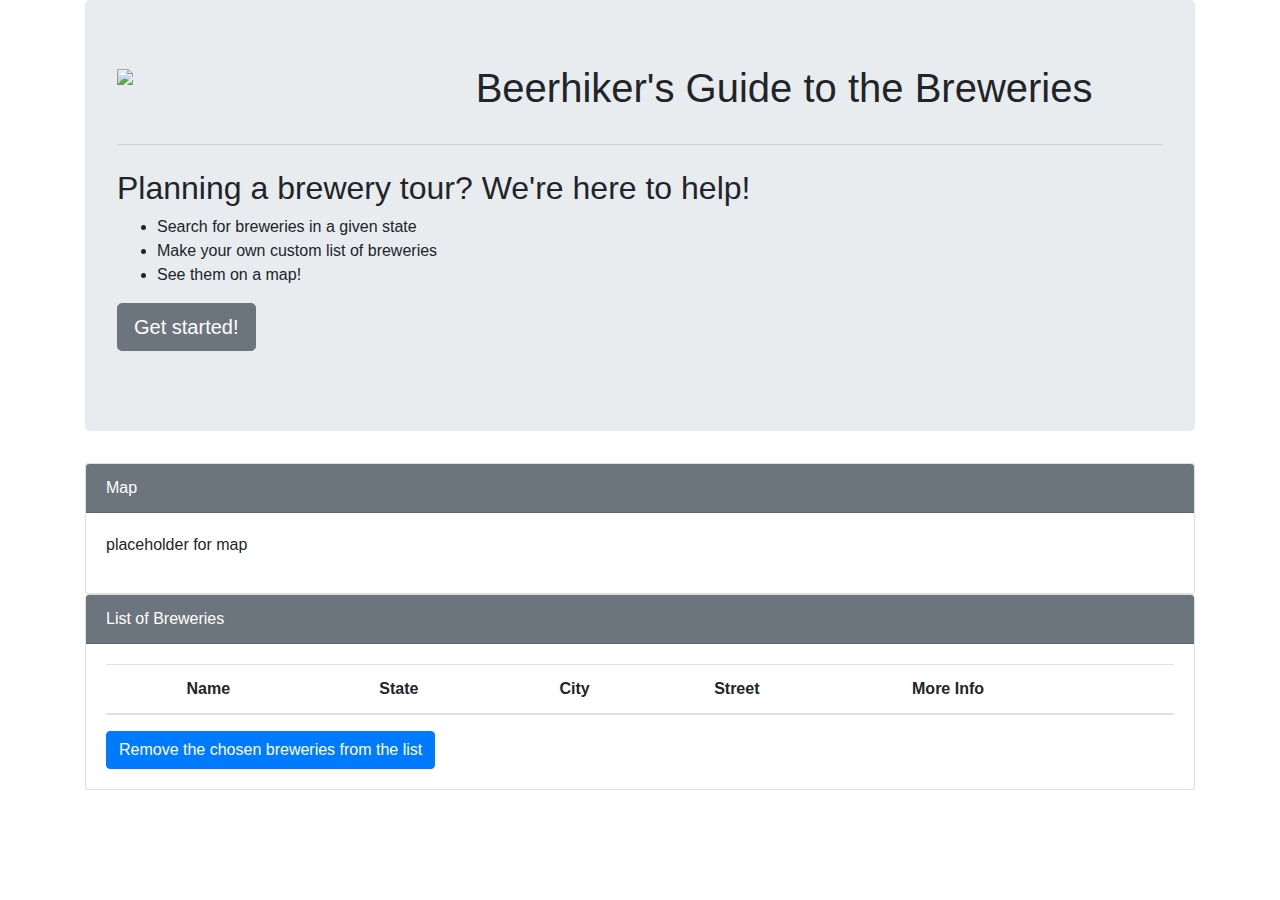
==== index.html @ 143a1a0d "almost working modal" ====
<!DOCTYPE html>
<html lang="en">
<head>
    <meta charset="UTF-8">
    <meta name="viewport" content="width=device-width, initial-scale=1.0">
    <meta http-equiv="X-UA-Compatible" content="ie=edge">
    <title>Document</title>
    <link rel="stylesheet" href="https://stackpath.bootstrapcdn.com/bootstrap/4.3.1/css/bootstrap.min.css" integrity="sha384-ggOyR0iXCbMQv3Xipma34MD+dH/1fQ784/j6cY/iJTQUOhcWr7x9JvoRxT2MZw1T" crossorigin="anonymous">

    <script src="https://cdnjs.cloudflare.com/ajax/libs/jquery/3.2.1/jquery.min.js"></script>
    <link rel="stylesheet" href="assets/style.css">

</head>
<body>
  <div class="container"  >
    <div class="jumbotron">
      <div class="row">
          <div class="col-sm-4">
            <img class="leftimage" src="assets/images/beerflight.jpg">
          </div>
          <div class="col-sm-8">
              <h1>Beerhiker's Guide to the Breweries</h1>
          </div>
      </div>
      <hr class="my-4">
      <h2>Planning a brewery tour? We're here to help!</h2>
      <ul >
          <li>Search for breweries in a given state</li>
          <li>Make your own custom list of breweries</li>
          <li>See them on a map!</li>
      </ul>
      <p class="lead">
          <a class="btn btn-secondary btn-lg" href="forms.html" role="button">Get started!</a>
      </p>
    </div>
    
    <div class="card">
        <div class="card-header bg-secondary text-white">
          Map
        </div>
        <div class="card-body">
          <p>placeholder for map</p>
        </div>
      </div>

      <div class="card">
        <div class="card-header bg-secondary text-white">
          List of Breweries
        </div>
        <div class="card-body">
            <table class="table">
                <thead>
                    <tr>
                    <th scope="col"> </th>
                    <th scope="col">Name</th>
                    <th scope="col">State</th>
                    <th scope="col">City</th>
                    <th scope="col">Street</th>
                    <th scope="col">More Info</th>
                    </tr>
                </thead>
                <tbody id="list-area">

                </tbody>
                
                
              
            </table>
            <button type="submit" class="btn btn-primary" id="remove-button">Remove the chosen breweries from the list</button>
          </div>
        </div>
      </div>


    
  
    
    
    
     
      <script src="https://cdnjs.cloudflare.com/ajax/libs/popper.js/1.14.7/umd/popper.min.js" integrity="sha384-UO2eT0CpHqdSJQ6hJty5KVphtPhzWj9WO1clHTMGa3JDZwrnQq4sF86dIHNDz0W1" crossorigin="anonymous"></script>
      <script src="https://stackpath.bootstrapcdn.com/bootstrap/4.3.1/js/bootstrap.min.js" integrity="sha384-JjSmVgyd0p3pXB1rRibZUAYoIIy6OrQ6VrjIEaFf/nJGzIxFDsf4x0xIM+B07jRM" crossorigin="anonymous"></script>
      <script src="assets/javascript/app.js"></script>  
  </div>


  <div class="modal fade" id="exampleModalLong" tabindex="-1" role="dialog" aria-labelledby="exampleModalLongTitle" aria-hidden="true">
      <div class="modal-dialog" role="document">
        <div class="modal-content">
          <div class="modal-header">
            <h5 class="modal-title" id="exampleModalLongTitle modalTitle">Modal title</h5>
            <button type="button" class="close" data-dismiss="modal" aria-label="Close">
              <span aria-hidden="true">&times;</span>
            </button>
          </div>
          <div class="modal-body">
            ...
          </div>
          <div class="modal-footer">
            <button type="button" class="btn btn-secondary" data-dismiss="modal">Close</button>
            <button type="button" class="btn btn-primary">Save changes</button>
          </div>
        </div>
      </div>
    </div>

</body>
</html>
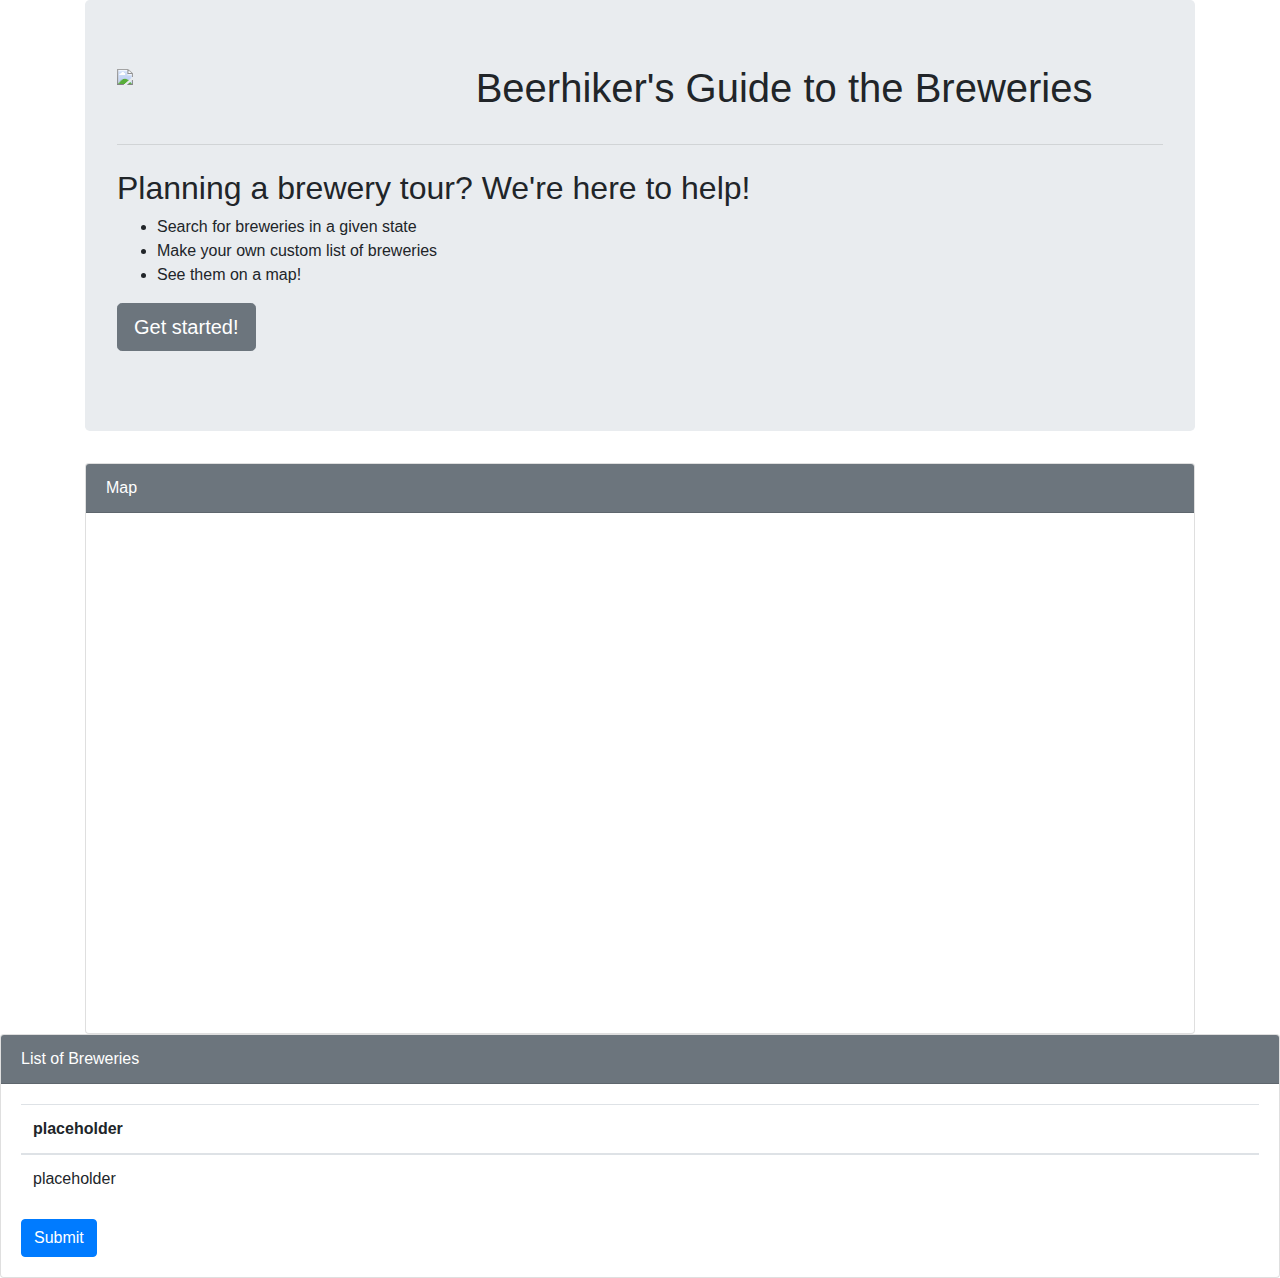
==== commit 3d006fc4: "initial Here map code" ====
--- a/index.html
+++ b/index.html
@@ -5,11 +5,27 @@
     <meta name="viewport" content="width=device-width, initial-scale=1.0">
     <meta http-equiv="X-UA-Compatible" content="ie=edge">
     <title>Document</title>
+    
+    
+    <!-- JQuery JS -->
+    <script src="https://cdnjs.cloudflare.com/ajax/libs/jquery/3.2.1/jquery.min.js"></script>
+    
+    <!-- Map Responsiveness for Mobile -->
+    <meta name="viewport" content="initial-scale=1.0, width=device-width" />
+
+    <!-- Here Maps Links  -->
+    <link rel="stylesheet" type="text/css" href="https://js.api.here.com/v3/3.1/mapsjs-ui.css" />
+    <script type="text/javascript" src="https://js.api.here.com/v3/3.1/mapsjs-core.js"></script>
+    <script type="text/javascript" src="https://js.api.here.com/v3/3.1/mapsjs-service.js"></script>
+    <script type="text/javascript" src="https://js.api.here.com/v3/3.1/mapsjs-ui.js"></script>
+    <script type="text/javascript" src="https://js.api.here.com/v3/3.1/mapsjs-mapevents.js"></script>
+      
+    <!-- Bootstrap CSS -->
     <link rel="stylesheet" href="https://stackpath.bootstrapcdn.com/bootstrap/4.3.1/css/bootstrap.min.css" integrity="sha384-ggOyR0iXCbMQv3Xipma34MD+dH/1fQ784/j6cY/iJTQUOhcWr7x9JvoRxT2MZw1T" crossorigin="anonymous">
 
-    <script src="https://cdnjs.cloudflare.com/ajax/libs/jquery/3.2.1/jquery.min.js"></script>
+    <!-- Project CSS -->
     <link rel="stylesheet" href="assets/style.css">
-
+    
 </head>
 <body>
   <div class="container"  >
@@ -39,7 +55,8 @@
           Map
         </div>
         <div class="card-body">
-          <p>placeholder for map</p>
+          <div style="width: 640px; height: 480px" id="mapContainer"></div>
+        </div>
         </div>
       </div>
 
@@ -51,22 +68,18 @@
             <table class="table">
                 <thead>
                     <tr>
-                    <th scope="col"> </th>
-                    <th scope="col">Name</th>
-                    <th scope="col">State</th>
-                    <th scope="col">City</th>
-                    <th scope="col">Street</th>
-                    <th scope="col">More Info</th>
+                    <th scope="col">placeholder</th>
+                    
                     </tr>
                 </thead>
-                <tbody id="list-area">
-
+                <tbody>
+                    <tr>
+                        <td>placeholder</td>
+                    </tr>
                 </tbody>
-                
-                
               
             </table>
-            <button type="submit" class="btn btn-primary" id="remove-button">Remove the chosen breweries from the list</button>
+            <input class="btn btn-primary" type="submit" value="Submit">
           </div>
         </div>
       </div>
@@ -81,28 +94,102 @@
       <script src="https://cdnjs.cloudflare.com/ajax/libs/popper.js/1.14.7/umd/popper.min.js" integrity="sha384-UO2eT0CpHqdSJQ6hJty5KVphtPhzWj9WO1clHTMGa3JDZwrnQq4sF86dIHNDz0W1" crossorigin="anonymous"></script>
       <script src="https://stackpath.bootstrapcdn.com/bootstrap/4.3.1/js/bootstrap.min.js" integrity="sha384-JjSmVgyd0p3pXB1rRibZUAYoIIy6OrQ6VrjIEaFf/nJGzIxFDsf4x0xIM+B07jRM" crossorigin="anonymous"></script>
       <script src="assets/javascript/app.js"></script>  
+      
+      <!-- Map Creation Script -->
+      <script>
+        // var platform = new H.service.Platform({'apikey':'ZJV0UQd_-AXRmjvUV2btEe9nAIsJA4HNlvtZggxgRC8  '});
+
+        // // Obtain the default map types from the platform object:
+        // var defaultLayers = platform.createDefaultLayers();
+
+        // // Instantiate (and display) a map object:
+        // var map = new H.Map(
+        // document.getElementById('mapContainer'),
+        // defaultLayers.vector.normal.map,
+        //   {
+        //     zoom: 10,
+        //     center: { lat: 36.1627, lng: -86.7816 }
+        //   });
+        
+          // Static Map Image example
+          // let queryUrl = 'https://image.maps.api.here.com/mia/1.6/mapview?poi='
+          // let stoplat0 = '41.8625'
+          // let stoplon0 = '-87.6166'
+          // let stoplat1 = '41.94833'
+          // let stoplon1 = '-87.6555'
+          // let app_id = '&app_id=G0w0BwoBgUMsWAqLqAUt'
+          // let app_code = '&app_code=DydDr5XLCC4xSncKzC_OxA'
+            
+          // var mapLink = queryUrl + stoplat0 + '%2C' + stoplon0 + '%2C' + stoplat1 + '%2C' + stoplon1 + app_id + app_code
+          
+          // $("#mapContainer").append($("<img src='"+ mapLink +"'>"))
+
+              /**
+         * Adds markers to the map highlighting the locations of the captials of
+         * France, Italy, Germany, Spain and the United Kingdom.
+         *
+         * @param  {H.Map} map      A HERE Map instance within the application
+         */
+        var numBrews = 2;
+        function addMarkersToMap(map) {
+          for(var i=0;i< numBrews;i++) {
+            let currentBrewery = localStorage.getItem('brew'+ i)
+            console.log(currentBrewery)
+            let latitude = currentBrewery.latitude
+            let longitude = currentBrewery.longitude
+            let stop = new H.map.Marker({lat:latitude, lng:longitude});
+            map.addObject(stop);
+          }
+        }
+            // var romeMarker = new H.map.Marker({lat:41.9, lng: 12.5});
+            // map.addObject(romeMarker);
+
+            // var berlinMarker = new H.map.Marker({lat:52.5166, lng:13.3833});
+            // map.addObject(berlinMarker);
+
+            // var madridMarker = new H.map.Marker({lat:40.4, lng: -3.6833});
+            // map.addObject(madridMarker);
+
+            // var londonMarker = new H.map.Marker({lat:51.5008, lng:-0.1224});
+            // map.addObject(londonMarker);
+        
+
+        /**
+         * Boilerplate map initialization code starts below:
+         */
+
+        //Step 1: initialize communication with the platform
+        // In your own code, replace variable window.apikey with your own apikey
+        var platform = new H.service.Platform({
+          apikey: 'ZJV0UQd_-AXRmjvUV2btEe9nAIsJA4HNlvtZggxgRC8'
+        });
+        var defaultLayers = platform.createDefaultLayers();
+
+        //Step 2: initialize a map - this map is centered over Europe
+        var map = new H.Map(document.getElementById('mapContainer'),
+          defaultLayers.vector.normal.map,{
+          center: {lat:37.0902, lng:95.7129},
+          zoom: 4,
+          pixelRatio: window.devicePixelRatio || 1
+        });
+        // add a resize listener to make sure that the map occupies the whole container
+        window.addEventListener('resize', () => map.getViewPort().resize());
+
+        //Step 3: make the map interactive
+        // MapEvents enables the event system
+        // Behavior implements default interactions for pan/zoom (also on mobile touch environments)
+        var behavior = new H.mapevents.Behavior(new H.mapevents.MapEvents(map));
+
+        // Create the default UI components
+        var ui = H.ui.UI.createDefault(map, defaultLayers);
+
+        // Now use the map as required...
+        window.onload = function () {
+          addMarkersToMap(map);
+        }                  
+
+      </script>
   </div>
-
-
-  <div class="modal fade" id="exampleModalLong" tabindex="-1" role="dialog" aria-labelledby="exampleModalLongTitle" aria-hidden="true">
-      <div class="modal-dialog" role="document">
-        <div class="modal-content">
-          <div class="modal-header">
-            <h5 class="modal-title" id="exampleModalLongTitle modalTitle">Modal title</h5>
-            <button type="button" class="close" data-dismiss="modal" aria-label="Close">
-              <span aria-hidden="true">&times;</span>
-            </button>
-          </div>
-          <div class="modal-body">
-            ...
-          </div>
-          <div class="modal-footer">
-            <button type="button" class="btn btn-secondary" data-dismiss="modal">Close</button>
-            <button type="button" class="btn btn-primary">Save changes</button>
-          </div>
-        </div>
-      </div>
-    </div>
 
 </body>
 </html>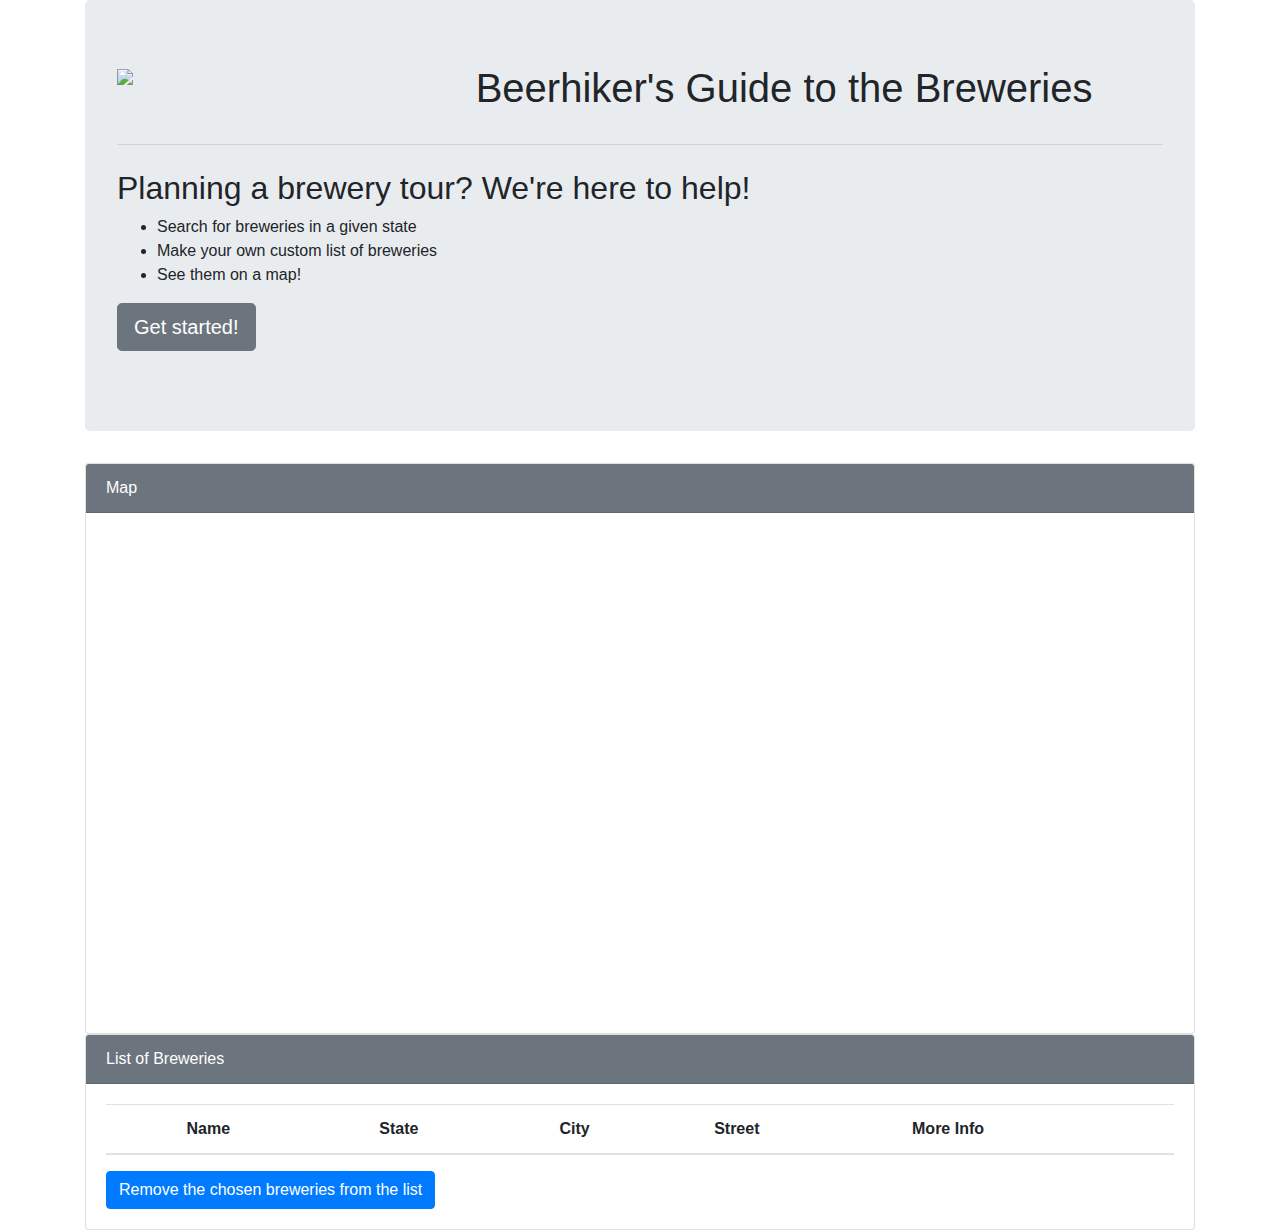
==== commit 59e7c8af: "bugfixes and slight formatting" ====
--- a/index.html
+++ b/index.html
@@ -58,7 +58,7 @@
           <div style="width: 640px; height: 480px" id="mapContainer"></div>
         </div>
         </div>
-      </div>
+      
 
       <div class="card">
         <div class="card-header bg-secondary text-white">
@@ -68,23 +68,27 @@
             <table class="table">
                 <thead>
                     <tr>
-                    <th scope="col">placeholder</th>
-                    
+                    <th scope="col"> </th>
+                    <th scope="col">Name</th>
+                    <th scope="col">State</th>
+                    <th scope="col">City</th>
+                    <th scope="col">Street</th>
+                    <th scope="col">More Info</th>
                     </tr>
                 </thead>
-                <tbody>
-                    <tr>
-                        <td>placeholder</td>
-                    </tr>
+                <tbody id="list-area">
+
                 </tbody>
+                
+                
               
             </table>
-            <input class="btn btn-primary" type="submit" value="Submit">
+            <button type="submit" class="btn btn-primary" id="remove-button">Remove the chosen breweries from the list</button>
           </div>
         </div>
       </div>
 
-
+</div>
     
   
     
@@ -130,66 +134,30 @@
          *
          * @param  {H.Map} map      A HERE Map instance within the application
          */
-        var numBrews = 2;
-        function addMarkersToMap(map) {
-          for(var i=0;i< numBrews;i++) {
-            let currentBrewery = localStorage.getItem('brew'+ i)
-            console.log(currentBrewery)
-            let latitude = currentBrewery.latitude
-            let longitude = currentBrewery.longitude
-            let stop = new H.map.Marker({lat:latitude, lng:longitude});
-            map.addObject(stop);
-          }
-        }
-            // var romeMarker = new H.map.Marker({lat:41.9, lng: 12.5});
-            // map.addObject(romeMarker);
-
-            // var berlinMarker = new H.map.Marker({lat:52.5166, lng:13.3833});
-            // map.addObject(berlinMarker);
-
-            // var madridMarker = new H.map.Marker({lat:40.4, lng: -3.6833});
-            // map.addObject(madridMarker);
-
-            // var londonMarker = new H.map.Marker({lat:51.5008, lng:-0.1224});
-            // map.addObject(londonMarker);
-        
-
-        /**
-         * Boilerplate map initialization code starts below:
-         */
-
-        //Step 1: initialize communication with the platform
-        // In your own code, replace variable window.apikey with your own apikey
-        var platform = new H.service.Platform({
-          apikey: 'ZJV0UQd_-AXRmjvUV2btEe9nAIsJA4HNlvtZggxgRC8'
-        });
-        var defaultLayers = platform.createDefaultLayers();
-
-        //Step 2: initialize a map - this map is centered over Europe
-        var map = new H.Map(document.getElementById('mapContainer'),
-          defaultLayers.vector.normal.map,{
-          center: {lat:37.0902, lng:95.7129},
-          zoom: 4,
-          pixelRatio: window.devicePixelRatio || 1
-        });
-        // add a resize listener to make sure that the map occupies the whole container
-        window.addEventListener('resize', () => map.getViewPort().resize());
-
-        //Step 3: make the map interactive
-        // MapEvents enables the event system
-        // Behavior implements default interactions for pan/zoom (also on mobile touch environments)
-        var behavior = new H.mapevents.Behavior(new H.mapevents.MapEvents(map));
-
-        // Create the default UI components
-        var ui = H.ui.UI.createDefault(map, defaultLayers);
-
-        // Now use the map as required...
-        window.onload = function () {
-          addMarkersToMap(map);
-        }                  
-
+    
       </script>
   </div>
 
+
+  <div class="modal fade" id="exampleModalLong" tabindex="-1" role="dialog" aria-labelledby="exampleModalLongTitle" aria-hidden="true">
+      <div class="modal-dialog" role="document">
+        <div class="modal-content">
+          <div class="modal-header">
+            <h5 class="modal-title" id="exampleModalLongTitle modalTitle">Modal title</h5>
+            <button type="button" class="close" data-dismiss="modal" aria-label="Close">
+              <span aria-hidden="true">&times;</span>
+            </button>
+          </div>
+          <div class="modal-body">
+            ...
+          </div>
+          <div class="modal-footer">
+            <button type="button" class="btn btn-secondary" data-dismiss="modal">Close</button>
+           
+          </div>
+        </div>
+      </div>
+    </div>
+
 </body>
 </html>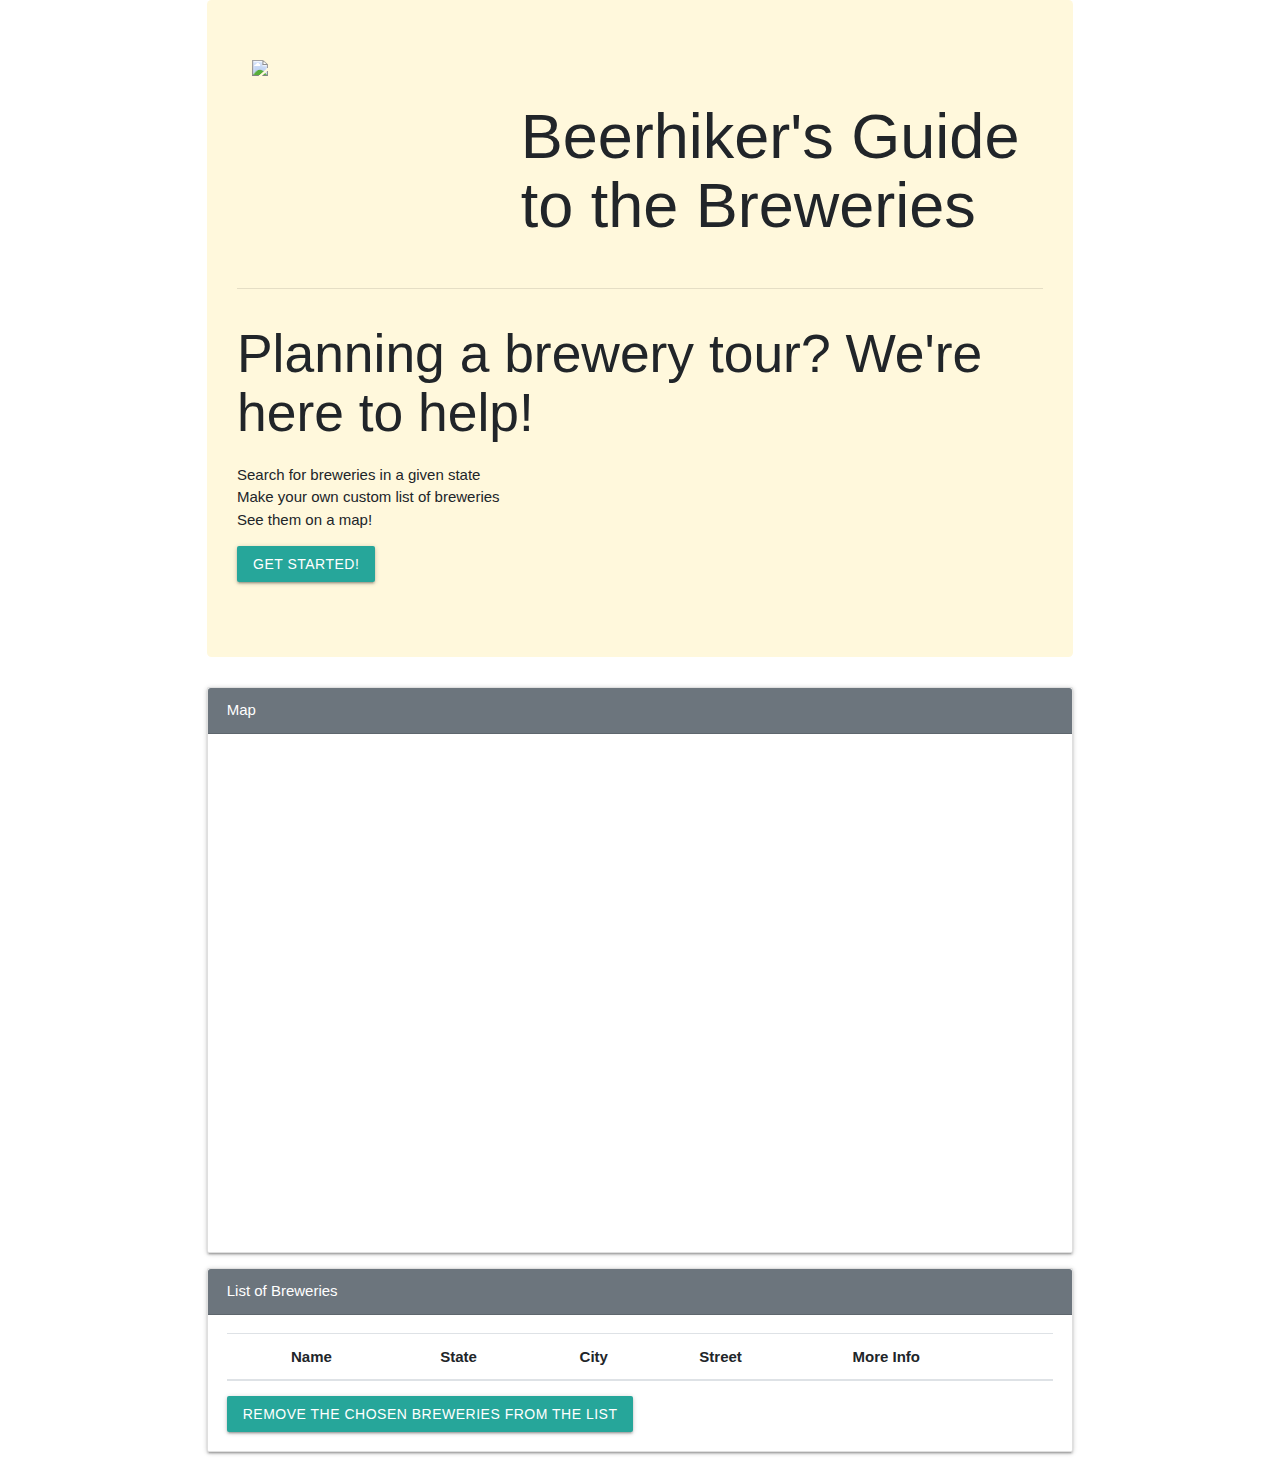
==== commit 0f4f7c22: "Merge pull request #14 from JamesConry/frontend" ====
--- a/index.html
+++ b/index.html
@@ -4,7 +4,7 @@
     <meta charset="UTF-8">
     <meta name="viewport" content="width=device-width, initial-scale=1.0">
     <meta http-equiv="X-UA-Compatible" content="ie=edge">
-    <title>Document</title>
+    <title>Brewery Mapper</title>
     
     
     <!-- JQuery JS -->
@@ -19,10 +19,15 @@
     <script type="text/javascript" src="https://js.api.here.com/v3/3.1/mapsjs-service.js"></script>
     <script type="text/javascript" src="https://js.api.here.com/v3/3.1/mapsjs-ui.js"></script>
     <script type="text/javascript" src="https://js.api.here.com/v3/3.1/mapsjs-mapevents.js"></script>
+    <script type="text/javascript" src="https://js.api.here.com/v3/3.1/mapsjs-clustering.js"></script>
       
     <!-- Bootstrap CSS -->
     <link rel="stylesheet" href="https://stackpath.bootstrapcdn.com/bootstrap/4.3.1/css/bootstrap.min.css" integrity="sha384-ggOyR0iXCbMQv3Xipma34MD+dH/1fQ784/j6cY/iJTQUOhcWr7x9JvoRxT2MZw1T" crossorigin="anonymous">
 
+    <!-- Materialize file links -->
+    <link rel="stylesheet" href="https://cdnjs.cloudflare.com/ajax/libs/materialize/1.0.0/css/materialize.min.css">
+    <script src="https://cdnjs.cloudflare.com/ajax/libs/materialize/1.0.0/js/materialize.min.js"></script>
+    
     <!-- Project CSS -->
     <link rel="stylesheet" href="assets/style.css">
     
--- a/assets/style.css
+++ b/assets/style.css
@@ -0,0 +1,22 @@
+.leftimage {
+    max-width: 100%;
+    float: left;
+}
+
+.rightimage {
+    max-width: 100%;
+    float: right;
+}
+
+.jumbotron{
+    background-color: cornsilk;
+    max-height: auto;
+    
+}
+
+#steps {
+    /* column-count: 2;
+    column-gap: 20px; */
+    list-style: none;
+
+}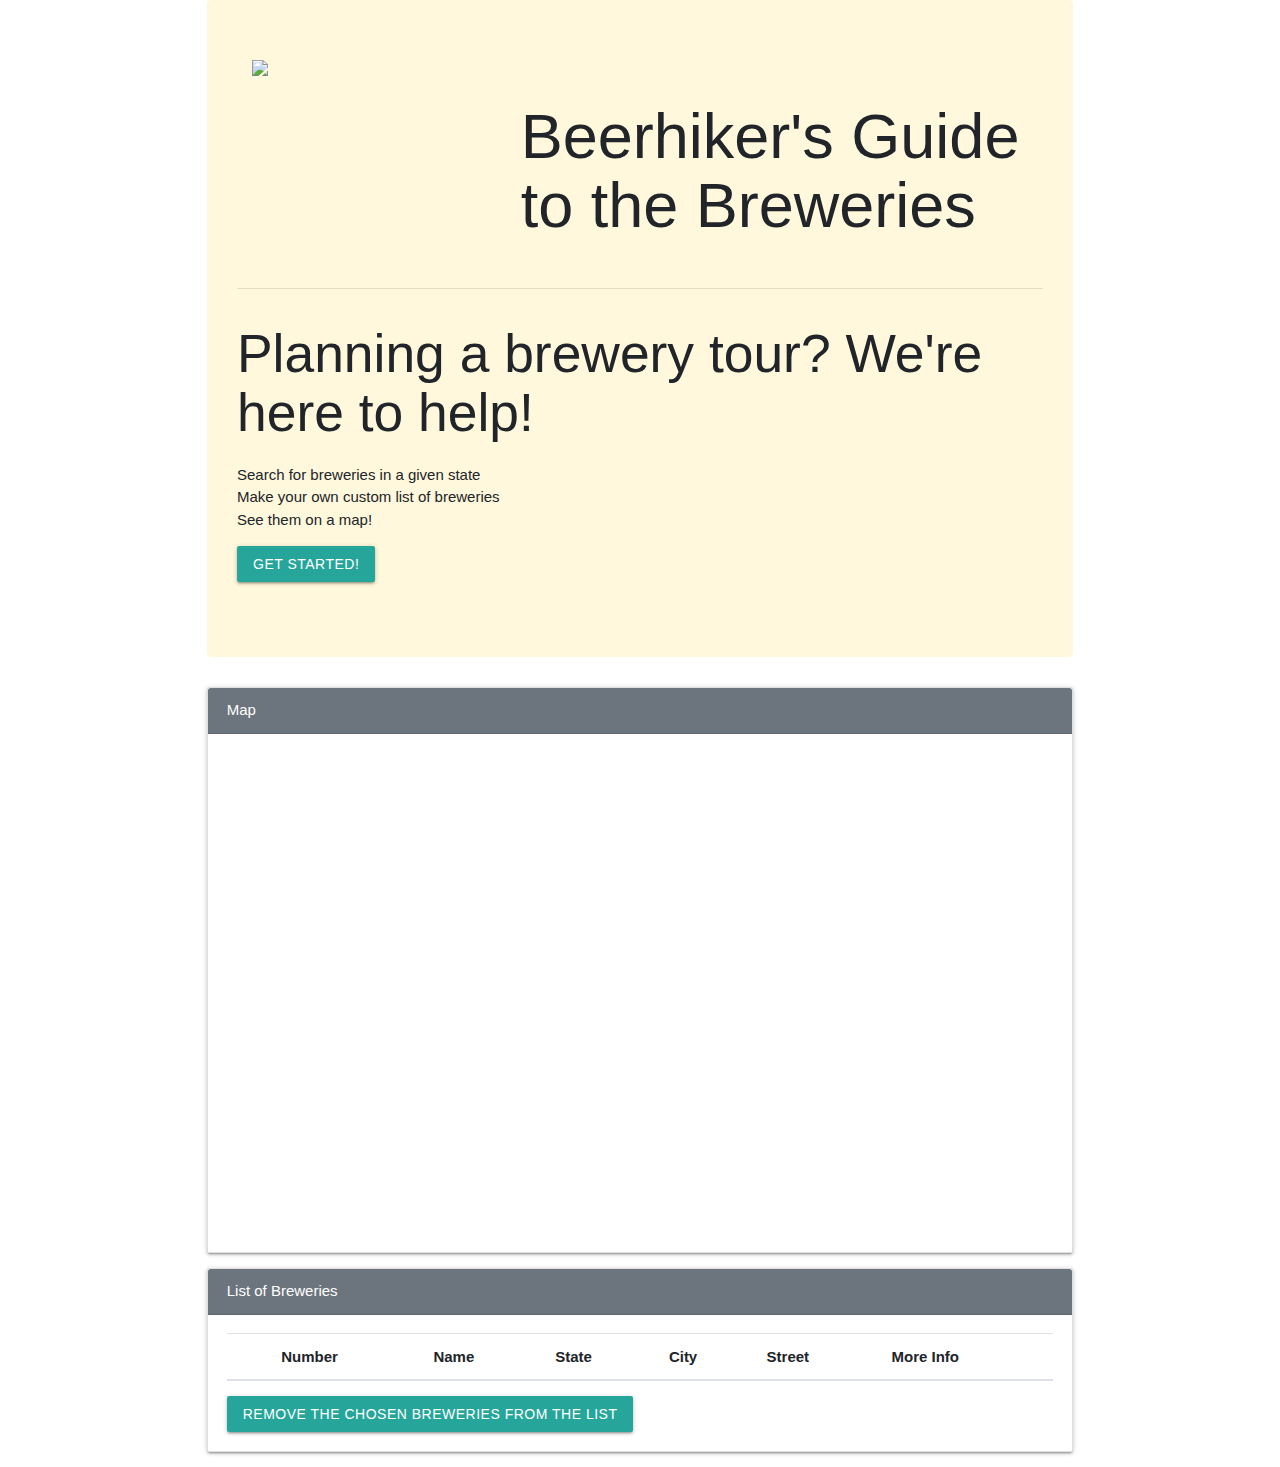
==== commit 58aa7588: "Merge branch 'master' into javascript" ====
--- a/index.html
+++ b/index.html
@@ -74,6 +74,7 @@
                 <thead>
                     <tr>
                     <th scope="col"> </th>
+                    <th scope="col">Number</th>
                     <th scope="col">Name</th>
                     <th scope="col">State</th>
                     <th scope="col">City</th>
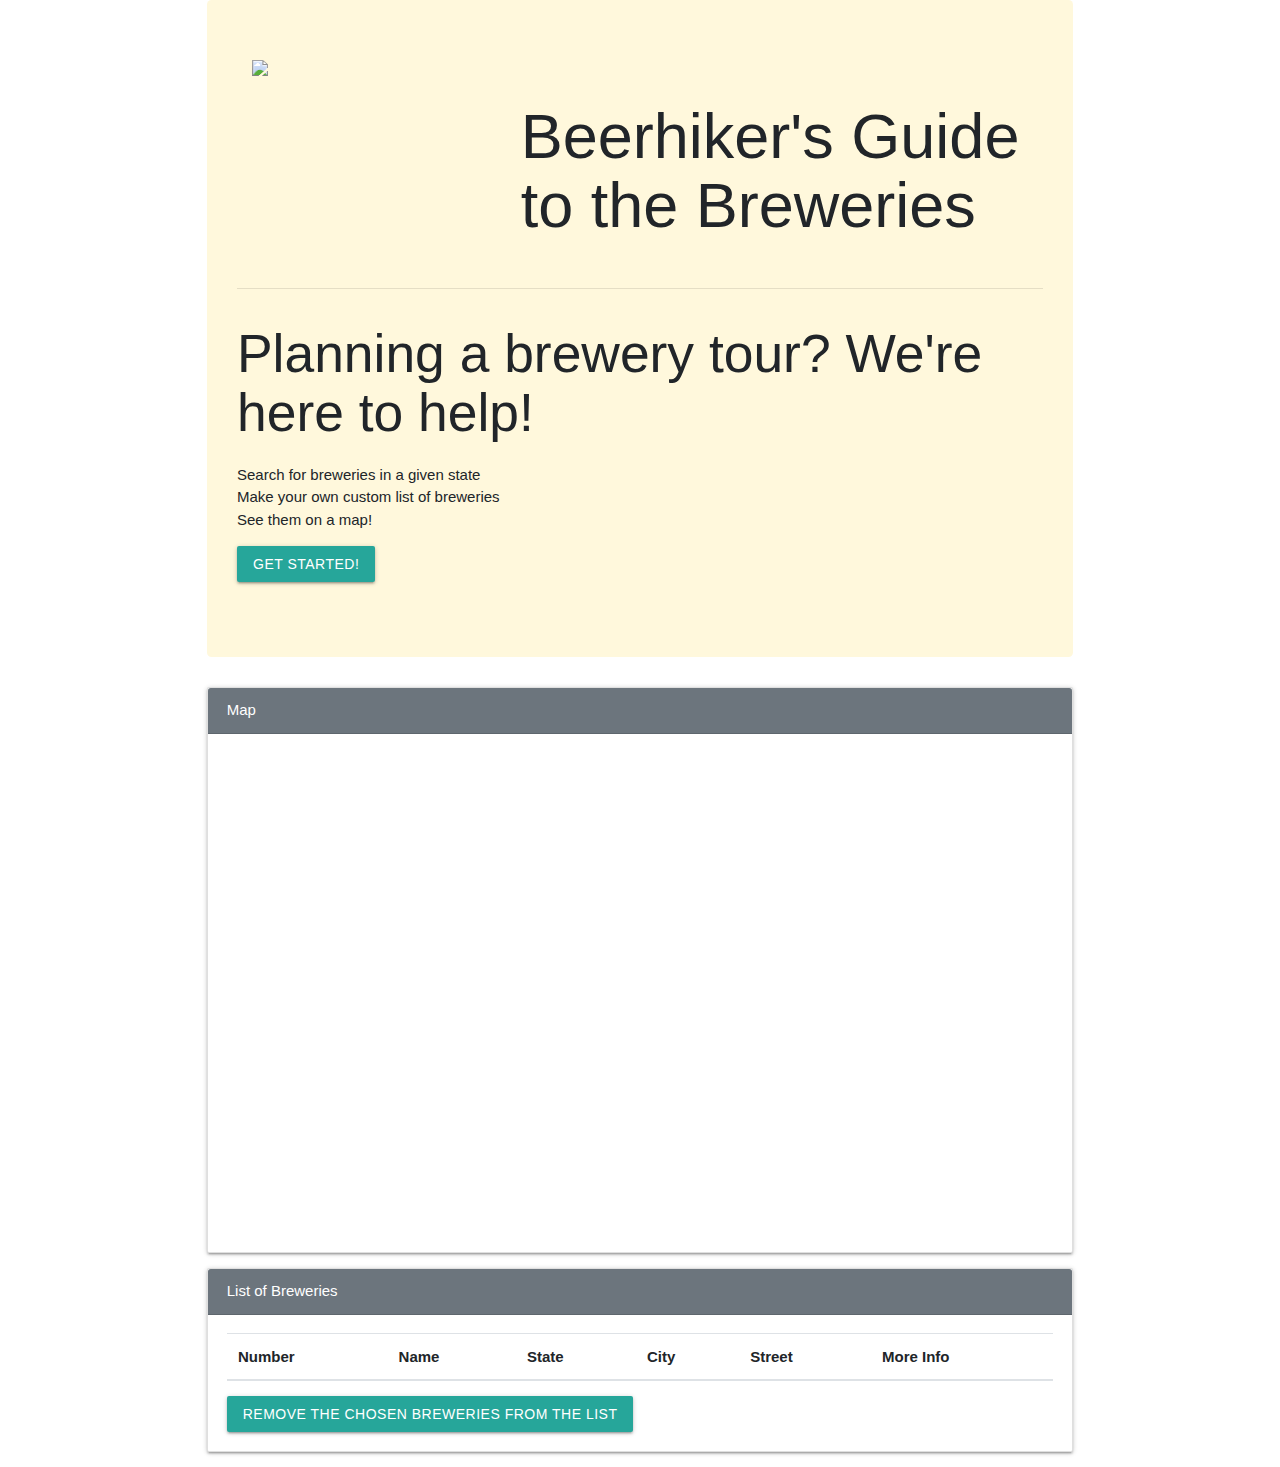
==== commit c2ebdc4b: "bugfixes for map and added materialize checkboxes" ====
--- a/index.html
+++ b/index.html
@@ -73,7 +73,6 @@
             <table class="table">
                 <thead>
                     <tr>
-                    <th scope="col"> </th>
                     <th scope="col">Number</th>
                     <th scope="col">Name</th>
                     <th scope="col">State</th>
@@ -165,5 +164,7 @@
       </div>
     </div>
 
+
+
 </body>
 </html>